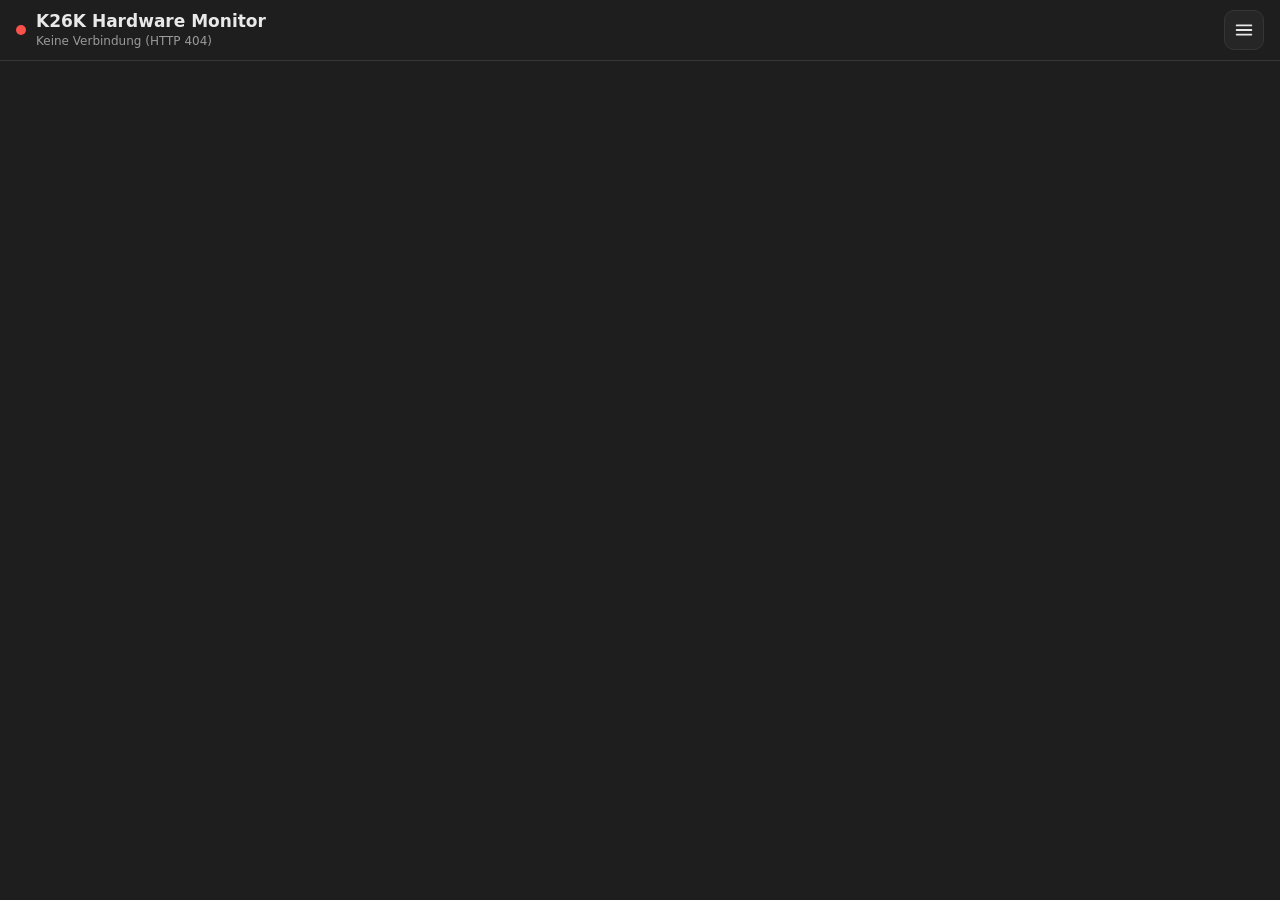
==== LibreHardwareMonitor.Windows.Forms/Resources/Web/index.html @ 4c5b0b49 "Add mobile web interface that mirrors the desktop settings - New responsive web UI (index.html, app." ====
<!doctype html>
<!--
  K26K Hardware Monitor - mobile web interface
  Copyright (C) 2026 K26K Hardware Monitor contributors
  Licensed under the GNU Affero General Public License v3.0 or later, see LICENSE.
-->
<html lang="de">
<head>
  <meta charset="utf-8">
  <meta name="viewport" content="width=device-width, initial-scale=1, viewport-fit=cover">
  <meta name="theme-color" content="#1e1e1e">
  <meta name="mobile-web-app-capable" content="yes">
  <meta name="apple-mobile-web-app-capable" content="yes">
  <meta name="apple-mobile-web-app-status-bar-style" content="black-translucent">
  <meta name="apple-mobile-web-app-title" content="K26K HWMon">
  <title>K26K Hardware Monitor</title>
  <link rel="icon" href="icon.svg" type="image/svg+xml">
  <link rel="apple-touch-icon" href="icon.svg">
  <link rel="manifest" href="manifest.webmanifest">
  <link rel="stylesheet" href="app.css">
</head>
<body>
  <header class="topbar">
    <div class="title">
      <span class="status" id="status" title="Verbindung"></span>
      <div class="title-text">
        <h1 id="machine">K26K Hardware Monitor</h1>
        <div class="subtitle" id="subtitle">Verbinde …</div>
      </div>
    </div>
    <button class="icon-btn" id="menuBtn" aria-label="Menü" aria-expanded="false">
      <svg viewBox="0 0 24 24" width="22" height="22" aria-hidden="true"><path d="M4 7h16M4 12h16M4 17h16" stroke="currentColor" stroke-width="2" stroke-linecap="round" fill="none"/></svg>
    </button>
  </header>

  <div class="menu" id="menu" hidden>
    <label class="menu-row"><span>Suche</span><input type="search" id="filter" placeholder="Sensor filtern …" autocomplete="off"></label>
    <div class="menu-row">
      <span>Zeitraum der Kurven</span>
      <div class="chips" id="spanChips"></div>
    </div>
    <div class="menu-row buttons">
      <button class="btn" id="expandAll">Alle aufklappen</button>
      <button class="btn" id="collapseAll">Alle zuklappen</button>
      <button class="btn" id="resetLocal">Wie am Desktop</button>
    </div>
    <div class="menu-row info" id="mirrorInfo"></div>
    <div class="menu-row links">
      <a href="classic.html">Klassische Ansicht</a>
      <a href="data.json" target="_blank" rel="noopener">data.json</a>
      <a href="https://github.com/unikum-sol/K26K-Hardware-Monitor" target="_blank" rel="noopener">Quellcode (AGPL-3.0)</a>
    </div>
  </div>

  <main id="main">
    <section class="card plot-card" id="plotCard" hidden>
      <div class="card-head static">
        <span class="card-title">Plot</span>
        <span class="card-meta" id="plotMeta"></span>
      </div>
      <div id="plotCharts"></div>
    </section>
    <div id="tree"></div>
    <div class="empty" id="empty" hidden></div>
  </main>

  <script src="app.js"></script>
</body>
</html>
---- LibreHardwareMonitor.Windows.Forms/Resources/Web/app.css ----
/*
  K26K Hardware Monitor - mobile web interface
  Copyright (C) 2026 K26K Hardware Monitor contributors
  Licensed under the GNU Affero General Public License v3.0 or later, see LICENSE.

  The colors are set at runtime from the theme selected in the desktop app.
*/
:root {
  --bg: #1e1e1e;
  --fg: #e9e9e9;
  --muted: #9a9a9a;
  --line: #262626;
  --strong: #353535;
  --card: #262626;
  --sel: #2d2d2d;
  --accent: #90dce8;
  --plot-bg: #1e1e1e;
  --plot-text: #e9e9e9;
  --grid: #5d5d5d;
  --grid-minor: #353535;
  --ok: #3fb950;
  --bad: #f85149;
  color-scheme: dark;
}

* { box-sizing: border-box; }

[hidden] { display: none !important; }

html, body {
  margin: 0;
  background: var(--bg);
  color: var(--fg);
  font: 15px/1.35 system-ui, -apple-system, "Segoe UI", Roboto, sans-serif;
  -webkit-text-size-adjust: 100%;
}

body { padding-bottom: env(safe-area-inset-bottom); }

button { font: inherit; color: inherit; }

a { color: var(--accent); }

.topbar {
  position: sticky;
  top: 0;
  z-index: 10;
  display: flex;
  align-items: center;
  justify-content: space-between;
  gap: 12px;
  padding: calc(10px + env(safe-area-inset-top)) 16px 10px;
  background: var(--bg);
  border-bottom: 1px solid var(--strong);
}

.title { display: flex; align-items: center; gap: 10px; min-width: 0; }
.title-text { min-width: 0; }

h1 {
  margin: 0;
  font-size: 17px;
  font-weight: 600;
  white-space: nowrap;
  overflow: hidden;
  text-overflow: ellipsis;
}

.subtitle { font-size: 12px; color: var(--muted); }

.status {
  flex: none;
  width: 10px;
  height: 10px;
  border-radius: 50%;
  background: var(--muted);
}
.status.ok { background: var(--ok); }
.status.bad { background: var(--bad); }

.icon-btn {
  flex: none;
  display: grid;
  place-items: center;
  width: 40px;
  height: 40px;
  border: 1px solid var(--strong);
  border-radius: 10px;
  background: var(--card);
  cursor: pointer;
}

.menu {
  position: sticky;
  top: 61px;
  z-index: 9;
  padding: 12px 16px;
  background: var(--card);
  border-bottom: 1px solid var(--strong);
  display: grid;
  gap: 12px;
}

.menu-row { display: grid; gap: 6px; font-size: 13px; color: var(--muted); }
.menu-row.buttons { display: flex; flex-wrap: wrap; gap: 8px; }
.menu-row.links { display: flex; flex-wrap: wrap; gap: 16px; }
.menu-row.info { font-size: 12px; }

input[type="search"] {
  width: 100%;
  padding: 9px 12px;
  border: 1px solid var(--strong);
  border-radius: 10px;
  background: var(--bg);
  color: var(--fg);
  font: inherit;
}

.chips { display: flex; flex-wrap: wrap; gap: 6px; }

.chip, .btn {
  padding: 6px 12px;
  border: 1px solid var(--strong);
  border-radius: 999px;
  background: var(--bg);
  font-size: 13px;
  cursor: pointer;
}
.btn { border-radius: 10px; }
.chip.active { background: var(--fg); color: var(--bg); border-color: var(--fg); }

main {
  max-width: 1100px;
  margin: 0 auto;
  padding: 12px 12px 24px;
  display: grid;
  gap: 12px;
}

#tree { display: grid; gap: 12px; }

@media (min-width: 760px) {
  #tree { grid-template-columns: repeat(auto-fill, minmax(340px, 1fr)); align-items: start; }
}

.card {
  background: var(--card);
  border: 1px solid var(--strong);
  border-radius: 14px;
  overflow: hidden;
}

.card-head {
  display: flex;
  align-items: center;
  gap: 10px;
  width: 100%;
  padding: 12px 14px;
  border: 0;
  background: transparent;
  text-align: left;
  cursor: pointer;
}
.card-head.static { cursor: default; }

.card-head img, .group-head img { width: 16px; height: 16px; flex: none; image-rendering: auto; }

.card-title { flex: 1; min-width: 0; font-weight: 600; overflow-wrap: anywhere; }
.card-meta { font-size: 12px; color: var(--muted); white-space: nowrap; }

.chev {
  flex: none;
  width: 10px;
  height: 10px;
  border-right: 2px solid var(--muted);
  border-bottom: 2px solid var(--muted);
  transform: rotate(45deg);
  margin-top: -4px;
  transition: transform .15s;
}
.collapsed > .card-head .chev, .collapsed > .group-head .chev { transform: rotate(-45deg); margin-top: 0; }
.collapsed > .card-body, .collapsed > .group-body { display: none; }

.card-body { border-top: 1px solid var(--line); }

.sub-hardware { margin: 8px; }

.group { border-top: 1px solid var(--line); }
.group:first-child { border-top: 0; }

.group-head {
  display: flex;
  align-items: center;
  gap: 8px;
  width: 100%;
  padding: 9px 14px;
  border: 0;
  background: var(--sel);
  color: var(--muted);
  font-size: 13px;
  font-weight: 600;
  text-align: left;
  cursor: pointer;
}
.group-head .card-title { font-weight: 600; }

.sensor { border-top: 1px solid var(--line); }
.sensor:first-child { border-top: 0; }

.sensor-row {
  display: grid;
  grid-template-columns: 1fr auto;
  align-items: center;
  gap: 4px 12px;
  width: 100%;
  min-height: 48px;
  padding: 8px 14px;
  border: 0;
  background: transparent;
  text-align: left;
  cursor: pointer;
}
.sensor-row:active { background: var(--sel); }

.sensor-name { display: flex; align-items: center; gap: 8px; min-width: 0; overflow-wrap: anywhere; }

.dot { flex: none; width: 10px; height: 10px; border-radius: 3px; }

.sensor-values { text-align: right; white-space: nowrap; }
.sensor-value { font-size: 16px; font-weight: 600; font-variant-numeric: tabular-nums; }
.sensor-minmax { font-size: 11px; color: var(--muted); font-variant-numeric: tabular-nums; }
.sensor-minmax span + span { margin-left: 8px; }

.sensor.hidden-sensor .sensor-name, .sensor.hidden-sensor .sensor-value { color: var(--muted); }

.bar {
  grid-column: 1 / -1;
  height: 3px;
  border-radius: 2px;
  background: var(--line);
  overflow: hidden;
}
.bar > i { display: block; height: 100%; background: var(--accent); }

.sensor-chart { padding: 0 8px 10px; }

.chart {
  position: relative;
  touch-action: pan-y;
}
.chart canvas { display: block; width: 100%; }
.chart-title {
  padding: 8px 6px 2px;
  font-size: 12px;
  color: var(--muted);
}

.tooltip {
  position: absolute;
  top: 6px;
  pointer-events: none;
  padding: 6px 8px;
  border: 1px solid var(--strong);
  border-radius: 8px;
  background: var(--card);
  font-size: 12px;
  line-height: 1.4;
  white-space: nowrap;
  box-shadow: 0 2px 8px rgba(0, 0, 0, .25);
}
.tooltip b { font-variant-numeric: tabular-nums; }

.legend { display: flex; flex-wrap: wrap; gap: 4px 14px; padding: 4px 14px 12px; font-size: 12px; }
.legend span { display: inline-flex; align-items: center; gap: 6px; }

#plotCharts { padding: 0 8px; }

.empty { padding: 32px 16px; text-align: center; color: var(--muted); }

.hidden-by-filter { display: none !important; }
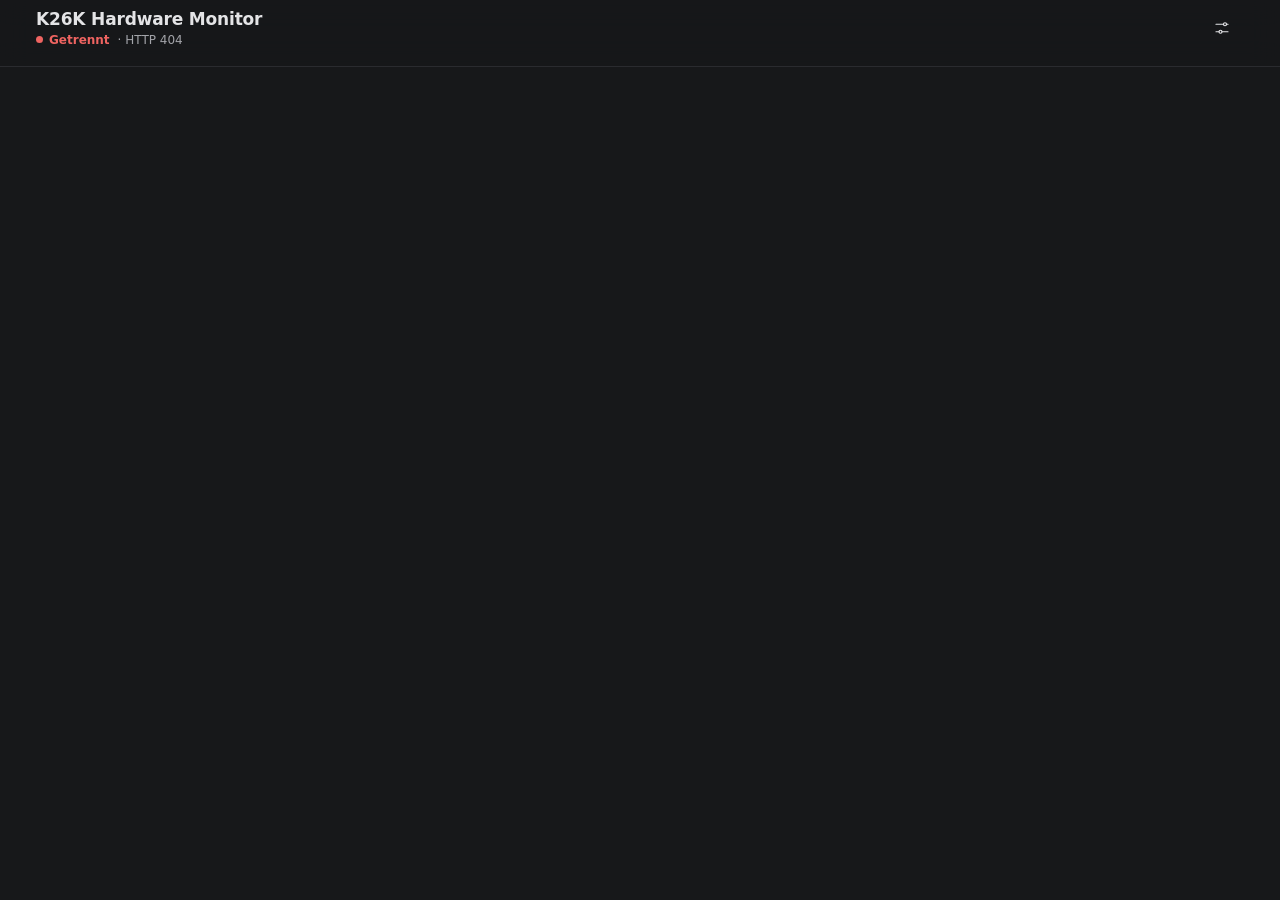
==== commit ad6cd5e7: "Design council round 1: redesigned web UI, English README Co-Authored-By: Claude Opus 5.5 <noreply@a" ====
--- a/LibreHardwareMonitor.Windows.Forms/Resources/Web/index.html
+++ b/LibreHardwareMonitor.Windows.Forms/Resources/Web/index.html
@@ -8,7 +8,7 @@
 <head>
   <meta charset="utf-8">
   <meta name="viewport" content="width=device-width, initial-scale=1, viewport-fit=cover">
-  <meta name="theme-color" content="#1e1e1e">
+  <meta name="theme-color" content="#17181a">
   <meta name="mobile-web-app-capable" content="yes">
   <meta name="apple-mobile-web-app-capable" content="yes">
   <meta name="apple-mobile-web-app-status-bar-style" content="black-translucent">
@@ -21,41 +21,51 @@
 </head>
 <body>
   <header class="topbar">
-    <div class="title">
-      <span class="status" id="status" title="Verbindung"></span>
+    <div class="topbar-inner">
       <div class="title-text">
         <h1 id="machine">K26K Hardware Monitor</h1>
-        <div class="subtitle" id="subtitle">Verbinde …</div>
+        <div class="subtitle">
+          <span class="status" id="status">Verbinde</span>
+          <span id="subtitle"></span>
+        </div>
+      </div>
+      <button class="icon-btn" id="menuBtn" type="button" aria-label="Ansicht und Suche" aria-expanded="false" aria-controls="menu">
+        <svg class="i" viewBox="0 0 24 24" aria-hidden="true"><path d="M4 7h10M18 7h2M4 17h4M12 17h8"/><circle cx="16" cy="7" r="2"/><circle cx="10" cy="17" r="2"/></svg>
+      </button>
+    </div>
+    <nav class="jumpbar" id="jumpbar" aria-label="Zu Hardware springen"></nav>
+  </header>
+
+  <section class="panel" id="menu" hidden aria-label="Ansicht">
+    <div class="field">
+      <label class="field-label" for="filter">Suche</label>
+      <div class="search">
+        <svg class="i" viewBox="0 0 24 24" aria-hidden="true"><circle cx="11" cy="11" r="6.5"/><path d="M16 16l4 4"/></svg>
+        <input type="search" id="filter" placeholder="Sensor oder Hardware" autocomplete="off">
       </div>
     </div>
-    <button class="icon-btn" id="menuBtn" aria-label="Menü" aria-expanded="false">
-      <svg viewBox="0 0 24 24" width="22" height="22" aria-hidden="true"><path d="M4 7h16M4 12h16M4 17h16" stroke="currentColor" stroke-width="2" stroke-linecap="round" fill="none"/></svg>
-    </button>
-  </header>
-
-  <div class="menu" id="menu" hidden>
-    <label class="menu-row"><span>Suche</span><input type="search" id="filter" placeholder="Sensor filtern …" autocomplete="off"></label>
-    <div class="menu-row">
-      <span>Zeitraum der Kurven</span>
-      <div class="chips" id="spanChips"></div>
+    <div class="field">
+      <span class="field-label" id="spanLabel">Zeitraum der Kurven</span>
+      <div class="segmented" id="spanChips" role="group" aria-labelledby="spanLabel"></div>
     </div>
-    <div class="menu-row buttons">
-      <button class="btn" id="expandAll">Alle aufklappen</button>
-      <button class="btn" id="collapseAll">Alle zuklappen</button>
-      <button class="btn" id="resetLocal">Wie am Desktop</button>
+    <div class="actions">
+      <button class="btn" id="expandAll" type="button">Alle aufklappen</button>
+      <button class="btn" id="collapseAll" type="button">Alle zuklappen</button>
+      <button class="btn" id="resetLocal" type="button">Wie am Desktop</button>
     </div>
-    <div class="menu-row info" id="mirrorInfo"></div>
-    <div class="menu-row links">
+    <p class="note" id="mirrorInfo"></p>
+    <div class="links">
       <a href="classic.html">Klassische Ansicht</a>
       <a href="data.json" target="_blank" rel="noopener">data.json</a>
       <a href="https://github.com/unikum-sol/K26K-Hardware-Monitor" target="_blank" rel="noopener">Quellcode (AGPL-3.0)</a>
     </div>
-  </div>
+  </section>
 
   <main id="main">
     <section class="card plot-card" id="plotCard" hidden>
       <div class="card-head static">
-        <span class="card-title">Plot</span>
+        <span class="tile"><svg class="i" viewBox="0 0 24 24" aria-hidden="true"><path d="M4 19h16M5 15l4-5 4 3 6-7"/></svg></span>
+        <span class="head-text"><span class="card-title">Verlauf</span></span>
         <span class="card-meta" id="plotMeta"></span>
       </div>
       <div id="plotCharts"></div>
--- a/LibreHardwareMonitor.Windows.Forms/Resources/Web/app.css
+++ b/LibreHardwareMonitor.Windows.Forms/Resources/Web/app.css
@@ -3,23 +3,36 @@
   Copyright (C) 2026 K26K Hardware Monitor contributors
   Licensed under the GNU Affero General Public License v3.0 or later, see LICENSE.
 
-  The colors are set at runtime from the theme selected in the desktop app.
+  Design tokens. The base colors come from the theme selected in the desktop app;
+  app.js derives the surface, border, text and accent tokens from them at runtime.
 */
 :root {
-  --bg: #1e1e1e;
-  --fg: #e9e9e9;
-  --muted: #9a9a9a;
-  --line: #262626;
-  --strong: #353535;
-  --card: #262626;
-  --sel: #2d2d2d;
-  --accent: #90dce8;
-  --plot-bg: #1e1e1e;
-  --plot-text: #e9e9e9;
-  --grid: #5d5d5d;
-  --grid-minor: #353535;
-  --ok: #3fb950;
-  --bad: #f85149;
+  --page: #17181a;
+  --surface: #1f2023;
+  --surface-2: #26272b;
+  --border: #303136;
+  --divider: #2a2b2f;
+  --text: #e4e4e6;
+  --text-2: #a3a4a9;
+  --accent: #5ec4b6;
+  --accent-soft: rgba(94, 196, 182, .16);
+  --warn: #e5a443;
+  --crit: #ef6461;
+  --ok: #4cc38a;
+  --grid: rgba(228, 228, 230, .08);
+  --axis: #8b8c91;
+  --shadow: none;
+  --header-bg: rgba(23, 24, 26, .82);
+
+  --radius: 16px;
+  --radius-s: 10px;
+  --gutter: 16px;
+
+  --fs-xs: 12px;
+  --fs-s: 13px;
+  --fs-m: 15px;
+  --fs-l: 17px;
+
   color-scheme: dark;
 }
 
@@ -27,254 +40,507 @@
 
 [hidden] { display: none !important; }
 
-html, body {
+html {
+  -webkit-text-size-adjust: 100%;
+  overflow-x: hidden;
+}
+
+body {
   margin: 0;
-  background: var(--bg);
-  color: var(--fg);
-  font: 15px/1.35 system-ui, -apple-system, "Segoe UI", Roboto, sans-serif;
-  -webkit-text-size-adjust: 100%;
-}
-
-body { padding-bottom: env(safe-area-inset-bottom); }
-
-button { font: inherit; color: inherit; }
-
-a { color: var(--accent); }
+  min-width: 0;
+  background: var(--page);
+  color: var(--text);
+  font: 400 var(--fs-m)/1.4 ui-sans-serif, system-ui, -apple-system, "Segoe UI Variable Text", "Segoe UI", Roboto, sans-serif;
+  -webkit-font-smoothing: antialiased;
+  -webkit-tap-highlight-color: transparent;
+  padding-bottom: env(safe-area-inset-bottom);
+}
+
+button {
+  font: inherit;
+  color: inherit;
+  margin: 0;
+}
+
+a { color: var(--accent); text-decoration: none; }
+a:hover { text-decoration: underline; }
+
+:focus-visible {
+  outline: 2px solid var(--accent);
+  outline-offset: 2px;
+}
+
+.num { font-variant-numeric: tabular-nums; }
+
+svg.i {
+  width: 18px;
+  height: 18px;
+  flex: none;
+  fill: none;
+  stroke: currentColor;
+  stroke-width: 1.6;
+  stroke-linecap: round;
+  stroke-linejoin: round;
+}
+
+/* ---------- header ---------- */
 
 .topbar {
   position: sticky;
   top: 0;
-  z-index: 10;
-  display: flex;
-  align-items: center;
-  justify-content: space-between;
+  z-index: 20;
+  background: var(--header-bg);
+  -webkit-backdrop-filter: saturate(160%) blur(14px);
+  backdrop-filter: saturate(160%) blur(14px);
+  border-bottom: 1px solid var(--divider);
+}
+
+.topbar-inner {
+  display: flex;
+  align-items: center;
   gap: 12px;
-  padding: calc(10px + env(safe-area-inset-top)) 16px 10px;
-  background: var(--bg);
-  border-bottom: 1px solid var(--strong);
-}
-
-.title { display: flex; align-items: center; gap: 10px; min-width: 0; }
-.title-text { min-width: 0; }
+  max-width: 1240px;
+  margin: 0 auto;
+  min-height: 56px;
+  padding: env(safe-area-inset-top) var(--gutter) 0;
+}
+
+.title-text { flex: 1; min-width: 0; }
 
 h1 {
   margin: 0;
-  font-size: 17px;
+  font-size: var(--fs-l);
+  font-weight: 650;
+  letter-spacing: -.01em;
+  white-space: nowrap;
+  overflow: hidden;
+  text-overflow: ellipsis;
+}
+
+.subtitle {
+  display: flex;
+  align-items: center;
+  gap: 8px;
+  font-size: var(--fs-xs);
+  color: var(--text-2);
+  white-space: nowrap;
+  overflow: hidden;
+}
+
+.status {
+  display: inline-flex;
+  align-items: center;
+  gap: 6px;
   font-weight: 600;
-  white-space: nowrap;
-  overflow: hidden;
-  text-overflow: ellipsis;
-}
-
-.subtitle { font-size: 12px; color: var(--muted); }
-
-.status {
-  flex: none;
-  width: 10px;
-  height: 10px;
+  color: var(--text-2);
+}
+.status::before {
+  content: "";
+  width: 7px;
+  height: 7px;
   border-radius: 50%;
-  background: var(--muted);
-}
-.status.ok { background: var(--ok); }
-.status.bad { background: var(--bad); }
+  background: currentColor;
+}
+.status.ok { color: var(--ok); }
+.status.bad { color: var(--crit); }
 
 .icon-btn {
   flex: none;
   display: grid;
   place-items: center;
-  width: 40px;
-  height: 40px;
-  border: 1px solid var(--strong);
-  border-radius: 10px;
-  background: var(--card);
-  cursor: pointer;
-}
-
-.menu {
-  position: sticky;
-  top: 61px;
-  z-index: 9;
-  padding: 12px 16px;
-  background: var(--card);
-  border-bottom: 1px solid var(--strong);
-  display: grid;
-  gap: 12px;
-}
-
-.menu-row { display: grid; gap: 6px; font-size: 13px; color: var(--muted); }
-.menu-row.buttons { display: flex; flex-wrap: wrap; gap: 8px; }
-.menu-row.links { display: flex; flex-wrap: wrap; gap: 16px; }
-.menu-row.info { font-size: 12px; }
-
+  width: 44px;
+  height: 44px;
+  border: 0;
+  border-radius: 12px;
+  background: transparent;
+  color: var(--text);
+  cursor: pointer;
+}
+.icon-btn:hover, .icon-btn[aria-expanded="true"] { background: var(--surface-2); }
+
+/* category jump bar */
+.jumpbar {
+  display: flex;
+  gap: 8px;
+  max-width: 1240px;
+  margin: 0 auto;
+  padding: 0 var(--gutter) 10px;
+  overflow-x: auto;
+  scrollbar-width: none;
+}
+.jumpbar::-webkit-scrollbar { display: none; }
+
+.pill {
+  flex: none;
+  display: inline-flex;
+  align-items: center;
+  gap: 6px;
+  min-height: 36px;
+  padding: 0 14px;
+  border: 1px solid var(--border);
+  border-radius: 999px;
+  background: var(--surface);
+  color: var(--text);
+  font-size: var(--fs-s);
+  font-weight: 500;
+  white-space: nowrap;
+  cursor: pointer;
+}
+.pill:hover { background: var(--surface-2); }
+.pill.active { background: var(--accent-soft); border-color: transparent; color: var(--accent); }
+.pill .count { color: var(--text-2); font-weight: 400; }
+
+/* ---------- settings panel ---------- */
+
+.panel {
+  max-width: 1240px;
+  margin: 0 auto;
+  padding: 4px var(--gutter) 16px;
+  display: grid;
+  gap: 16px;
+}
+
+.field { display: grid; gap: 8px; }
+.field-label {
+  font-size: var(--fs-xs);
+  font-weight: 600;
+  letter-spacing: .06em;
+  text-transform: uppercase;
+  color: var(--text-2);
+}
+
+.search {
+  position: relative;
+  display: flex;
+  align-items: center;
+}
+.search svg.i { position: absolute; left: 14px; color: var(--text-2); pointer-events: none; }
 input[type="search"] {
   width: 100%;
-  padding: 9px 12px;
-  border: 1px solid var(--strong);
-  border-radius: 10px;
-  background: var(--bg);
-  color: var(--fg);
+  min-height: 44px;
+  padding: 0 14px 0 42px;
+  border: 1px solid var(--border);
+  border-radius: 12px;
+  background: var(--surface);
+  color: var(--text);
   font: inherit;
-}
-
-.chips { display: flex; flex-wrap: wrap; gap: 6px; }
-
-.chip, .btn {
-  padding: 6px 12px;
-  border: 1px solid var(--strong);
-  border-radius: 999px;
-  background: var(--bg);
-  font-size: 13px;
-  cursor: pointer;
-}
-.btn { border-radius: 10px; }
-.chip.active { background: var(--fg); color: var(--bg); border-color: var(--fg); }
+  outline: none;
+}
+input[type="search"]:focus-visible { border-color: var(--accent); outline: none; box-shadow: 0 0 0 3px var(--accent-soft); }
+
+.segmented {
+  display: flex;
+  gap: 4px;
+  padding: 4px;
+  border-radius: 12px;
+  background: var(--surface);
+  border: 1px solid var(--border);
+  overflow-x: auto;
+  scrollbar-width: none;
+}
+.segmented::-webkit-scrollbar { display: none; }
+.segmented button {
+  flex: 1 0 auto;
+  min-height: 36px;
+  padding: 0 10px;
+  border: 0;
+  border-radius: 9px;
+  background: transparent;
+  color: var(--text-2);
+  font-size: var(--fs-s);
+  font-weight: 500;
+  cursor: pointer;
+}
+.segmented button.active { background: var(--surface-2); color: var(--text); box-shadow: 0 0 0 1px var(--border); }
+
+.actions { display: flex; flex-wrap: wrap; gap: 8px; }
+.btn {
+  min-height: 44px;
+  padding: 0 16px;
+  border: 1px solid var(--border);
+  border-radius: 12px;
+  background: var(--surface);
+  font-size: var(--fs-s);
+  font-weight: 500;
+  cursor: pointer;
+}
+.btn:hover { background: var(--surface-2); }
+
+.note { font-size: var(--fs-s); color: var(--text-2); line-height: 1.5; }
+.links { display: flex; flex-wrap: wrap; gap: 6px 18px; font-size: var(--fs-s); }
+
+/* ---------- layout ---------- */
 
 main {
-  max-width: 1100px;
+  max-width: 1240px;
   margin: 0 auto;
-  padding: 12px 12px 24px;
-  display: grid;
+  padding: 16px var(--gutter) 32px;
+  display: grid;
+  grid-template-columns: minmax(0, 1fr);
+  gap: 16px;
+}
+
+#tree {
+  display: grid;
+  grid-template-columns: minmax(0, 1fr);
   gap: 12px;
-}
-
-#tree { display: grid; gap: 12px; }
-
-@media (min-width: 760px) {
-  #tree { grid-template-columns: repeat(auto-fill, minmax(340px, 1fr)); align-items: start; }
+  align-items: start;
+}
+
+@media (min-width: 800px) {
+  #tree { grid-template-columns: repeat(2, minmax(0, 1fr)); gap: 16px; }
+}
+@media (min-width: 1180px) {
+  #tree { grid-template-columns: repeat(3, minmax(0, 1fr)); }
 }
 
 .card {
-  background: var(--card);
-  border: 1px solid var(--strong);
-  border-radius: 14px;
-  overflow: hidden;
-}
+  min-width: 0;
+  background: var(--surface);
+  border: 1px solid var(--border);
+  border-radius: var(--radius);
+  box-shadow: var(--shadow);
+  overflow: hidden;
+}
+
+/* ---------- hardware card ---------- */
 
 .card-head {
-  display: flex;
-  align-items: center;
-  gap: 10px;
+  display: grid;
+  grid-template-columns: auto minmax(0, 1fr) auto;
+  align-items: center;
+  gap: 12px;
   width: 100%;
-  padding: 12px 14px;
+  min-height: 64px;
+  padding: 12px 12px 12px 14px;
   border: 0;
   background: transparent;
   text-align: left;
   cursor: pointer;
 }
-.card-head.static { cursor: default; }
-
-.card-head img, .group-head img { width: 16px; height: 16px; flex: none; image-rendering: auto; }
-
-.card-title { flex: 1; min-width: 0; font-weight: 600; overflow-wrap: anywhere; }
-.card-meta { font-size: 12px; color: var(--muted); white-space: nowrap; }
+.card-head.static { cursor: default; min-height: 52px; }
+
+.tile {
+  display: grid;
+  place-items: center;
+  width: 36px;
+  height: 36px;
+  border-radius: 10px;
+  background: var(--accent-soft);
+  color: var(--accent);
+}
+.tile svg.i { width: 20px; height: 20px; }
+
+.head-text { min-width: 0; }
+.card-title {
+  display: -webkit-box;
+  -webkit-line-clamp: 2;
+  -webkit-box-orient: vertical;
+  overflow: hidden;
+  font-size: var(--fs-m);
+  font-weight: 600;
+  line-height: 1.3;
+}
+.card-summary {
+  margin-top: 2px;
+  font-size: var(--fs-s);
+  color: var(--text-2);
+  white-space: nowrap;
+  overflow: hidden;
+  text-overflow: ellipsis;
+}
+.card-summary b { color: var(--text); font-weight: 600; }
 
 .chev {
-  flex: none;
-  width: 10px;
-  height: 10px;
-  border-right: 2px solid var(--muted);
-  border-bottom: 2px solid var(--muted);
-  transform: rotate(45deg);
-  margin-top: -4px;
-  transition: transform .15s;
-}
-.collapsed > .card-head .chev, .collapsed > .group-head .chev { transform: rotate(-45deg); margin-top: 0; }
+  display: grid;
+  place-items: center;
+  width: 32px;
+  height: 32px;
+  color: var(--text-2);
+  transition: transform .18s ease;
+}
+.collapsed > .card-head .chev, .collapsed > .group-head .chev { transform: rotate(-90deg); }
 .collapsed > .card-body, .collapsed > .group-body { display: none; }
 
-.card-body { border-top: 1px solid var(--line); }
-
-.sub-hardware { margin: 8px; }
-
-.group { border-top: 1px solid var(--line); }
-.group:first-child { border-top: 0; }
+.card-body { border-top: 1px solid var(--divider); padding-bottom: 4px; }
+
+.sub-hardware {
+  margin: 8px 12px 12px;
+  border-radius: 12px;
+  background: var(--page);
+}
+
+/* ---------- sensor groups ---------- */
+
+.group + .group { border-top: 1px solid var(--divider); }
 
 .group-head {
   display: flex;
   align-items: center;
   gap: 8px;
   width: 100%;
-  padding: 9px 14px;
-  border: 0;
-  background: var(--sel);
-  color: var(--muted);
-  font-size: 13px;
-  font-weight: 600;
-  text-align: left;
-  cursor: pointer;
-}
-.group-head .card-title { font-weight: 600; }
-
-.sensor { border-top: 1px solid var(--line); }
-.sensor:first-child { border-top: 0; }
-
-.sensor-row {
-  display: grid;
-  grid-template-columns: 1fr auto;
-  align-items: center;
-  gap: 4px 12px;
-  width: 100%;
-  min-height: 48px;
-  padding: 8px 14px;
+  min-height: 44px;
+  padding: 0 12px 0 16px;
   border: 0;
   background: transparent;
+  color: var(--text-2);
+  font-size: var(--fs-xs);
+  font-weight: 600;
+  letter-spacing: .07em;
+  text-transform: uppercase;
   text-align: left;
   cursor: pointer;
 }
-.sensor-row:active { background: var(--sel); }
-
-.sensor-name { display: flex; align-items: center; gap: 8px; min-width: 0; overflow-wrap: anywhere; }
-
-.dot { flex: none; width: 10px; height: 10px; border-radius: 3px; }
+.group-head svg.i { width: 16px; height: 16px; }
+.group-head .label { flex: 1; min-width: 0; }
+.group-head .chev { width: 28px; height: 28px; }
+
+/* ---------- sensor rows ---------- */
+
+.sensor-row {
+  display: grid;
+  grid-template-columns: 8px minmax(0, 1fr) auto;
+  align-items: center;
+  column-gap: 12px;
+  width: 100%;
+  min-height: 52px;
+  padding: 8px 16px;
+  border: 0;
+  border-top: 1px solid var(--divider);
+  background: transparent;
+  text-align: left;
+  cursor: pointer;
+}
+.group-body .sensor:first-child .sensor-row { border-top: 0; }
+.sensor-row:hover { background: color-mix(in srgb, var(--surface-2) 60%, transparent); }
+.sensor-row:active { background: var(--surface-2); }
+.sensor.open .sensor-row { background: var(--surface-2); }
+
+.dot {
+  width: 8px;
+  height: 8px;
+  border-radius: 50%;
+}
+
+.sensor-name {
+  min-width: 0;
+  font-size: var(--fs-m);
+  overflow: hidden;
+  text-overflow: ellipsis;
+  white-space: nowrap;
+}
 
 .sensor-values { text-align: right; white-space: nowrap; }
-.sensor-value { font-size: 16px; font-weight: 600; font-variant-numeric: tabular-nums; }
-.sensor-minmax { font-size: 11px; color: var(--muted); font-variant-numeric: tabular-nums; }
-.sensor-minmax span + span { margin-left: 8px; }
-
-.sensor.hidden-sensor .sensor-name, .sensor.hidden-sensor .sensor-value { color: var(--muted); }
+.sensor-value {
+  font-size: var(--fs-l);
+  font-weight: 600;
+  letter-spacing: -.01em;
+  font-variant-numeric: tabular-nums;
+}
+.sensor-value .unit { margin-left: 3px; font-size: var(--fs-s); font-weight: 500; color: var(--text-2); }
+.sensor-value.warn { color: var(--warn); }
+.sensor-value.crit { color: var(--crit); }
+.sensor-minmax {
+  font-size: var(--fs-xs);
+  color: var(--text-2);
+  font-variant-numeric: tabular-nums;
+}
+
+.sensor.hidden-sensor .sensor-name, .sensor.hidden-sensor .sensor-value { color: var(--text-2); font-style: italic; }
 
 .bar {
-  grid-column: 1 / -1;
-  height: 3px;
+  grid-column: 2 / -1;
+  height: 4px;
+  margin-top: 8px;
   border-radius: 2px;
-  background: var(--line);
-  overflow: hidden;
-}
-.bar > i { display: block; height: 100%; background: var(--accent); }
-
-.sensor-chart { padding: 0 8px 10px; }
+  background: var(--grid);
+  overflow: hidden;
+}
+.bar > i { display: block; height: 100%; border-radius: 2px; background: var(--accent); transition: width .4s ease; }
+.bar.warn > i { background: var(--warn); }
+.bar.crit > i { background: var(--crit); }
+
+.sensor-chart { padding: 4px 12px 14px; background: var(--surface-2); }
+
+/* ---------- charts ---------- */
+
+.plot-card .card-head { border-bottom: 1px solid var(--divider); }
+.plot-card .card-meta { font-size: var(--fs-s); color: var(--text-2); white-space: nowrap; }
+
+#plotCharts { padding: 4px 12px 12px; }
+.plot-section + .plot-section { border-top: 1px solid var(--divider); }
+
+.chart-title {
+  display: flex;
+  justify-content: space-between;
+  gap: 8px;
+  padding: 12px 4px 4px;
+  font-size: var(--fs-xs);
+  font-weight: 600;
+  letter-spacing: .06em;
+  text-transform: uppercase;
+  color: var(--text-2);
+}
 
 .chart {
   position: relative;
+  min-width: 0;
   touch-action: pan-y;
-}
-.chart canvas { display: block; width: 100%; }
-.chart-title {
-  padding: 8px 6px 2px;
-  font-size: 12px;
-  color: var(--muted);
-}
+  user-select: none;
+  -webkit-user-select: none;
+}
+.chart canvas { display: block; width: 100%; max-width: 100%; }
 
 .tooltip {
   position: absolute;
-  top: 6px;
+  top: 0;
+  z-index: 2;
   pointer-events: none;
-  padding: 6px 8px;
-  border: 1px solid var(--strong);
-  border-radius: 8px;
-  background: var(--card);
-  font-size: 12px;
-  line-height: 1.4;
-  white-space: nowrap;
-  box-shadow: 0 2px 8px rgba(0, 0, 0, .25);
-}
-.tooltip b { font-variant-numeric: tabular-nums; }
-
-.legend { display: flex; flex-wrap: wrap; gap: 4px 14px; padding: 4px 14px 12px; font-size: 12px; }
-.legend span { display: inline-flex; align-items: center; gap: 6px; }
-
-#plotCharts { padding: 0 8px; }
-
-.empty { padding: 32px 16px; text-align: center; color: var(--muted); }
+  min-width: 120px;
+  padding: 8px 10px;
+  border: 1px solid var(--border);
+  border-radius: 10px;
+  background: var(--surface);
+  box-shadow: 0 6px 20px rgba(0, 0, 0, .28);
+  font-size: var(--fs-s);
+  line-height: 1.45;
+  white-space: nowrap;
+}
+.tooltip .t { color: var(--text-2); font-size: var(--fs-xs); }
+.tooltip .r { display: flex; align-items: center; gap: 8px; }
+.tooltip .r span:nth-child(2) { flex: 1; color: var(--text-2); }
+.tooltip b { font-variant-numeric: tabular-nums; font-weight: 600; }
+
+.legend {
+  display: flex;
+  gap: 8px;
+  padding: 8px 4px 2px;
+  overflow-x: auto;
+  scrollbar-width: none;
+}
+.legend::-webkit-scrollbar { display: none; }
+.legend .chip {
+  flex: none;
+  display: inline-flex;
+  align-items: center;
+  gap: 8px;
+  min-height: 32px;
+  padding: 0 12px;
+  border-radius: 999px;
+  background: var(--surface-2);
+  font-size: var(--fs-s);
+  white-space: nowrap;
+}
+.legend .chip b { font-weight: 600; font-variant-numeric: tabular-nums; }
+
+.swatch { width: 16px; height: 0; border-top: 2.5px solid; flex: none; }
+.swatch.dash1 { border-top-style: dashed; }
+.swatch.dash2 { border-top-style: dotted; }
+
+.empty { padding: 48px 16px; text-align: center; color: var(--text-2); }
 
 .hidden-by-filter { display: none !important; }
+
+@media (prefers-reduced-motion: reduce) {
+  *, *::before, *::after { transition: none !important; animation: none !important; scroll-behavior: auto !important; }
+}
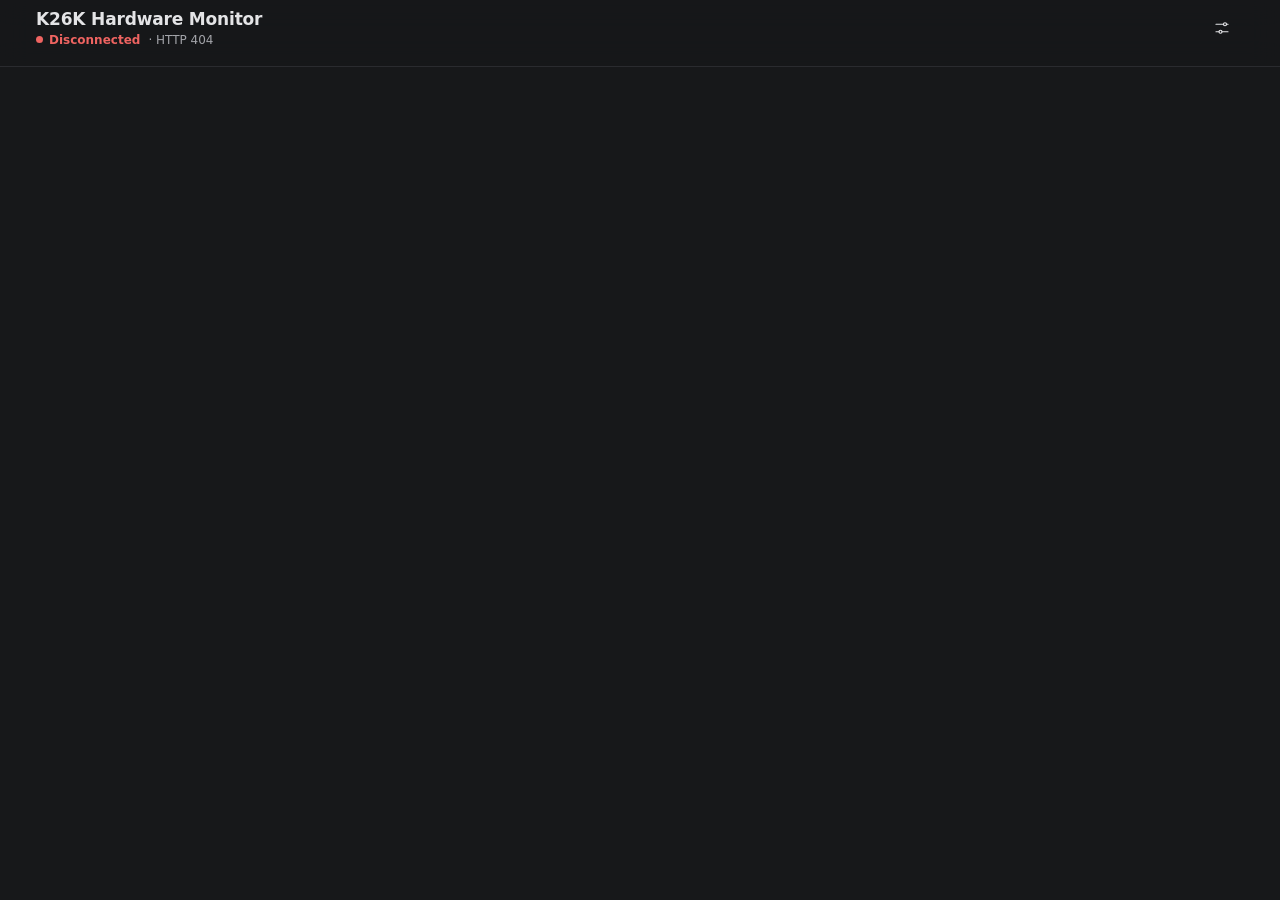
==== commit d321b55c: "Web UI: English and German, switchable, English by default - All texts of the web interface come fro" ====
--- a/LibreHardwareMonitor.Windows.Forms/Resources/Web/index.html
+++ b/LibreHardwareMonitor.Windows.Forms/Resources/Web/index.html
@@ -4,7 +4,7 @@
   Copyright (C) 2026 K26K Hardware Monitor contributors
   Licensed under the GNU Affero General Public License v3.0 or later, see LICENSE.
 -->
-<html lang="de">
+<html lang="en">
 <head>
   <meta charset="utf-8">
   <meta name="viewport" content="width=device-width, initial-scale=1, viewport-fit=cover">
@@ -25,39 +25,43 @@
       <div class="title-text">
         <h1 id="machine">K26K Hardware Monitor</h1>
         <div class="subtitle">
-          <span class="status" id="status">Verbinde</span>
+          <span class="status" id="status" data-i18n="connecting">Connecting</span>
           <span id="subtitle"></span>
         </div>
       </div>
-      <button class="icon-btn" id="menuBtn" type="button" aria-label="Ansicht und Suche" aria-expanded="false" aria-controls="menu">
+      <button class="icon-btn" id="menuBtn" type="button" aria-label="View and search" data-i18n-aria-label="menuButton" aria-expanded="false" aria-controls="menu">
         <svg class="i" viewBox="0 0 24 24" aria-hidden="true"><path d="M4 7h10M18 7h2M4 17h4M12 17h8"/><circle cx="16" cy="7" r="2"/><circle cx="10" cy="17" r="2"/></svg>
       </button>
     </div>
-    <nav class="jumpbar" id="jumpbar" aria-label="Zu Hardware springen"></nav>
+    <nav class="jumpbar" id="jumpbar" aria-label="Jump to hardware" data-i18n-aria-label="jumpNav"></nav>
   </header>
 
-  <section class="panel" id="menu" hidden aria-label="Ansicht">
+  <section class="panel" id="menu" hidden aria-label="View" data-i18n-aria-label="panel">
     <div class="field">
-      <label class="field-label" for="filter">Suche</label>
+      <label class="field-label" for="filter" data-i18n="search">Search</label>
       <div class="search">
         <svg class="i" viewBox="0 0 24 24" aria-hidden="true"><circle cx="11" cy="11" r="6.5"/><path d="M16 16l4 4"/></svg>
-        <input type="search" id="filter" placeholder="Sensor oder Hardware" autocomplete="off">
+        <input type="search" id="filter" placeholder="Sensor or hardware" data-i18n-placeholder="searchPlaceholder" autocomplete="off">
       </div>
     </div>
     <div class="field">
-      <span class="field-label" id="spanLabel">Zeitraum der Kurven</span>
+      <span class="field-label" id="spanLabel" data-i18n="timeSpan">Chart time span</span>
       <div class="segmented" id="spanChips" role="group" aria-labelledby="spanLabel"></div>
     </div>
+    <div class="field">
+      <span class="field-label" id="langLabel" data-i18n="language">Language</span>
+      <div class="segmented" id="langChips" role="group" aria-labelledby="langLabel"></div>
+    </div>
     <div class="actions">
-      <button class="btn" id="expandAll" type="button">Alle aufklappen</button>
-      <button class="btn" id="collapseAll" type="button">Alle zuklappen</button>
-      <button class="btn" id="resetLocal" type="button">Wie am Desktop</button>
+      <button class="btn" id="expandAll" type="button" data-i18n="expandAll">Expand all</button>
+      <button class="btn" id="collapseAll" type="button" data-i18n="collapseAll">Collapse all</button>
+      <button class="btn" id="resetLocal" type="button" data-i18n="resetLocal">Same as desktop</button>
     </div>
     <p class="note" id="mirrorInfo"></p>
     <div class="links">
-      <a href="classic.html">Klassische Ansicht</a>
+      <a href="classic.html" data-i18n="classic">Classic view</a>
       <a href="data.json" target="_blank" rel="noopener">data.json</a>
-      <a href="https://github.com/unikum-sol/K26K-Hardware-Monitor" target="_blank" rel="noopener">Quellcode (AGPL-3.0)</a>
+      <a href="https://github.com/unikum-sol/K26K-Hardware-Monitor" target="_blank" rel="noopener" data-i18n="source">Source code (AGPL-3.0)</a>
     </div>
   </section>
 
@@ -65,7 +69,7 @@
     <section class="card plot-card" id="plotCard" hidden>
       <div class="card-head static">
         <span class="tile"><svg class="i" viewBox="0 0 24 24" aria-hidden="true"><path d="M4 19h16M5 15l4-5 4 3 6-7"/></svg></span>
-        <span class="head-text"><span class="card-title">Verlauf</span></span>
+        <span class="head-text"><span class="card-title" data-i18n="history">History</span></span>
         <span class="card-meta" id="plotMeta"></span>
       </div>
       <div id="plotCharts"></div>
--- a/LibreHardwareMonitor.Windows.Forms/Resources/Web/app.css
+++ b/LibreHardwareMonitor.Windows.Forms/Resources/Web/app.css
@@ -19,7 +19,8 @@
   --warn: #e5a443;
   --crit: #ef6461;
   --ok: #4cc38a;
-  --grid: rgba(228, 228, 230, .08);
+  --grid: rgba(228, 228, 230, .1);
+  --bar: #8b8c91;
   --axis: #8b8c91;
   --shadow: none;
   --header-bg: rgba(23, 24, 26, .82);
@@ -166,16 +167,20 @@
   margin: 0 auto;
   padding: 0 var(--gutter) 10px;
   overflow-x: auto;
+  scroll-snap-type: x proximity;
+  scroll-padding: 0 var(--gutter);
   scrollbar-width: none;
 }
 .jumpbar::-webkit-scrollbar { display: none; }
+.jumpbar.fade-end { -webkit-mask-image: linear-gradient(90deg, #000 calc(100% - 56px), transparent); mask-image: linear-gradient(90deg, #000 calc(100% - 56px), transparent); }
 
 .pill {
   flex: none;
+  scroll-snap-align: start;
   display: inline-flex;
   align-items: center;
   gap: 6px;
-  min-height: 36px;
+  min-height: 44px;
   padding: 0 14px;
   border: 1px solid var(--border);
   border-radius: 999px;
@@ -287,8 +292,10 @@
   align-items: start;
 }
 
+/* masonry on wide screens: app.js sets each card's row span from its height (4px rows),
+   so every card moves up into the shortest column and the columns end at about the same height */
 @media (min-width: 800px) {
-  #tree { grid-template-columns: repeat(2, minmax(0, 1fr)); gap: 16px; }
+  #tree { grid-template-columns: repeat(2, minmax(0, 1fr)); grid-auto-rows: 4px; row-gap: 0; column-gap: 16px; }
 }
 @media (min-width: 1180px) {
   #tree { grid-template-columns: repeat(3, minmax(0, 1fr)); }
@@ -350,6 +357,12 @@
   text-overflow: ellipsis;
 }
 .card-summary b { color: var(--text); font-weight: 600; }
+.card-summary .kv { display: inline-flex; align-items: center; gap: 4px; }
+.card-summary .kv + .kv { margin-left: 12px; }
+.card-summary svg.i { width: 14px; height: 14px; }
+.card-summary .expanded-only { display: none; }
+.card:not(.collapsed) > .card-head .card-summary .kv { display: none; }
+.card:not(.collapsed) > .card-head .card-summary .expanded-only { display: inline; }
 
 .chev {
   display: grid;
@@ -393,30 +406,41 @@
 }
 .group-head svg.i { width: 16px; height: 16px; }
 .group-head .label { flex: 1; min-width: 0; }
-.group-head .chev { width: 28px; height: 28px; }
+.group-head .count { font-weight: 500; letter-spacing: 0; opacity: .85; }
+.group-head .chev { width: 28px; height: 28px; opacity: .75; }
+.group-head .chev svg.i { width: 15px; height: 15px; }
 
 /* ---------- sensor rows ---------- */
 
+/* names line up with the group label: 16px padding + 16px icon slot + 8px gap */
 .sensor-row {
-  display: grid;
-  grid-template-columns: 8px minmax(0, 1fr) auto;
-  align-items: center;
-  column-gap: 12px;
+  position: relative;
+  display: grid;
+  grid-template-columns: 16px minmax(0, 1fr) auto;
+  align-items: center;
+  column-gap: 8px;
   width: 100%;
-  min-height: 52px;
-  padding: 8px 16px;
+  min-height: 50px;
+  padding: 7px 16px 9px;
   border: 0;
-  border-top: 1px solid var(--divider);
   background: transparent;
   text-align: left;
   cursor: pointer;
 }
-.group-body .sensor:first-child .sensor-row { border-top: 0; }
+.group-body .sensor + .sensor .sensor-row::before {
+  content: "";
+  position: absolute;
+  top: 0;
+  left: 40px;
+  right: 0;
+  border-top: 1px solid var(--divider);
+}
 .sensor-row:hover { background: color-mix(in srgb, var(--surface-2) 60%, transparent); }
 .sensor-row:active { background: var(--surface-2); }
 .sensor.open .sensor-row { background: var(--surface-2); }
 
 .dot {
+  justify-self: end;
   width: 8px;
   height: 8px;
   border-radius: 50%;
@@ -440,6 +464,7 @@
 .sensor-value .unit { margin-left: 3px; font-size: var(--fs-s); font-weight: 500; color: var(--text-2); }
 .sensor-value.warn { color: var(--warn); }
 .sensor-value.crit { color: var(--crit); }
+.sensor-value .alert { display: inline-block; width: 14px; height: 14px; margin-right: 4px; vertical-align: -1px; stroke-width: 2.2; }
 .sensor-minmax {
   font-size: var(--fs-xs);
   color: var(--text-2);
@@ -448,15 +473,18 @@
 
 .sensor.hidden-sensor .sensor-name, .sensor.hidden-sensor .sensor-value { color: var(--text-2); font-style: italic; }
 
+/* the bar sits in the row's bottom padding, so rows with and without a bar have the same height */
 .bar {
-  grid-column: 2 / -1;
-  height: 4px;
-  margin-top: 8px;
+  position: absolute;
+  left: 40px;
+  right: 16px;
+  bottom: 5px;
+  height: 3px;
   border-radius: 2px;
   background: var(--grid);
   overflow: hidden;
 }
-.bar > i { display: block; height: 100%; border-radius: 2px; background: var(--accent); transition: width .4s ease; }
+.bar > i { display: block; min-width: 3px; height: 100%; border-radius: 2px; background: var(--accent); transition: width .4s ease; }
 .bar.warn > i { background: var(--warn); }
 .bar.crit > i { background: var(--crit); }
 
@@ -513,17 +541,16 @@
 
 .legend {
   display: flex;
+  flex-wrap: wrap;
+  gap: 6px;
+  padding: 8px 4px 2px;
+}
+.legend .chip {
+  display: inline-flex;
+  align-items: center;
   gap: 8px;
-  padding: 8px 4px 2px;
-  overflow-x: auto;
-  scrollbar-width: none;
-}
-.legend::-webkit-scrollbar { display: none; }
-.legend .chip {
-  flex: none;
-  display: inline-flex;
-  align-items: center;
-  gap: 8px;
+  min-width: 0;
+  max-width: 100%;
   min-height: 32px;
   padding: 0 12px;
   border-radius: 999px;
@@ -531,6 +558,7 @@
   font-size: var(--fs-s);
   white-space: nowrap;
 }
+.legend .chip .n { min-width: 0; overflow: hidden; text-overflow: ellipsis; }
 .legend .chip b { font-weight: 600; font-variant-numeric: tabular-nums; }
 
 .swatch { width: 16px; height: 0; border-top: 2.5px solid; flex: none; }
